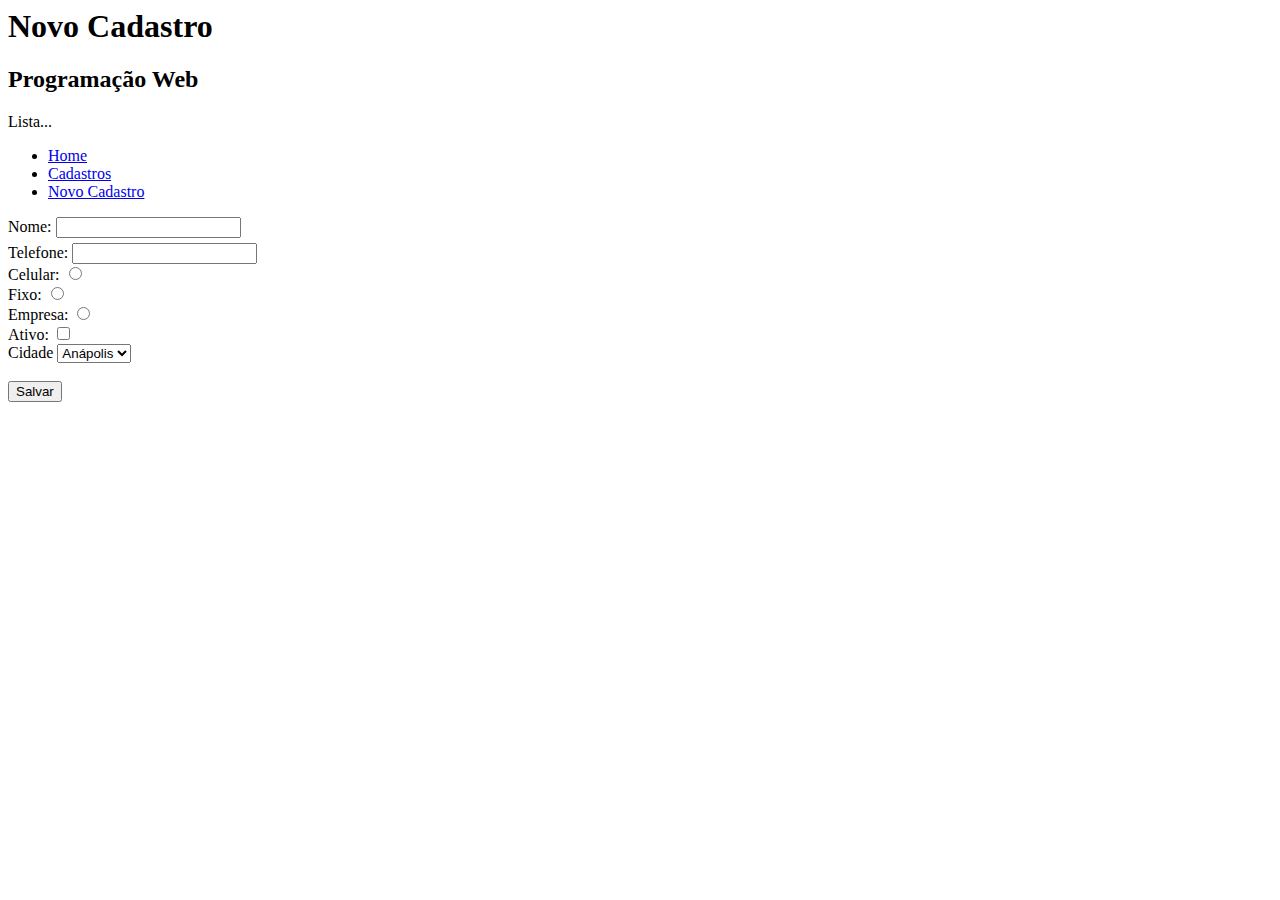
==== 5º Período Engenharia de Software/Programação Web/HTML/Aula 3/Aula 03.03.22/form.html @ d35b8c79 "Add files via upload" ====
<html>
	<head>
		<title>Hello World</title>
		<link rel="stylesheet" href="css\style.css">
	</head>
	<body>
		<h1>Novo Cadastro</h1>
		<h2>Programação Web</h2>
		<!-- Comentário -->
		<p>
			Lista...
		</p>
		<ul class="menu cor" id="menu-principal">
			<li><a href="home.html">Home</a></li>
			<li><a href="table.html">Cadastros</a></li>
			<li><a href="form.html">Novo Cadastro</a></li>
		</ul>
		
		<form method="post">
			<div>
				<label for="nome">Nome:</label>
				<input type="text" name="nome" class ="input-control" id="nome"/>
				<br>
			</div>
			
			<div>
				<label for="telefone">Telefone:</label>
				<input type="text" name="telefone" class ="input-control" id="telefone"/>
				<br>
			</div>
			
			<style>
			#telefone{ margin-top : 5px;}
			</style>
			
			<div>
				<label for="tipo">Celular:</label>
				<input type="radio" name="tipo-tel" value="Celular" class ="input-control" id="tipo"/>
				<br>
			</div>
			
			<div>
				<label for="tipo">Fixo:</label>
				<input type="radio" name="tipo-tel" value="Fixo" class ="input-control" id="tipo"/>
				<br>
			</div>
			
			<div>
				<label for="tipo">Empresa:</label>
				<input type="radio" name="tipo-tel" value="Empresa" class ="input-control" id="tipo"/>
				<br>
			</div>
			
			<div>
				<label for="">Ativo:</label>
				<input type="checkbox" name="status" value="1" class ="input-control" id="status"/>
				<br>
			</div>
			
			<div>
				<label for="idCidade">Cidade</label>
				<select name="id_cidade" class+"select" id="idCidade">
					<option value="1">Anápolis</option>
					<option value="2">Goiânia</option>
				</select>
			</div>
			<br>
			<button type="submit">Salvar</button>
			</form>
	</body>
</html>
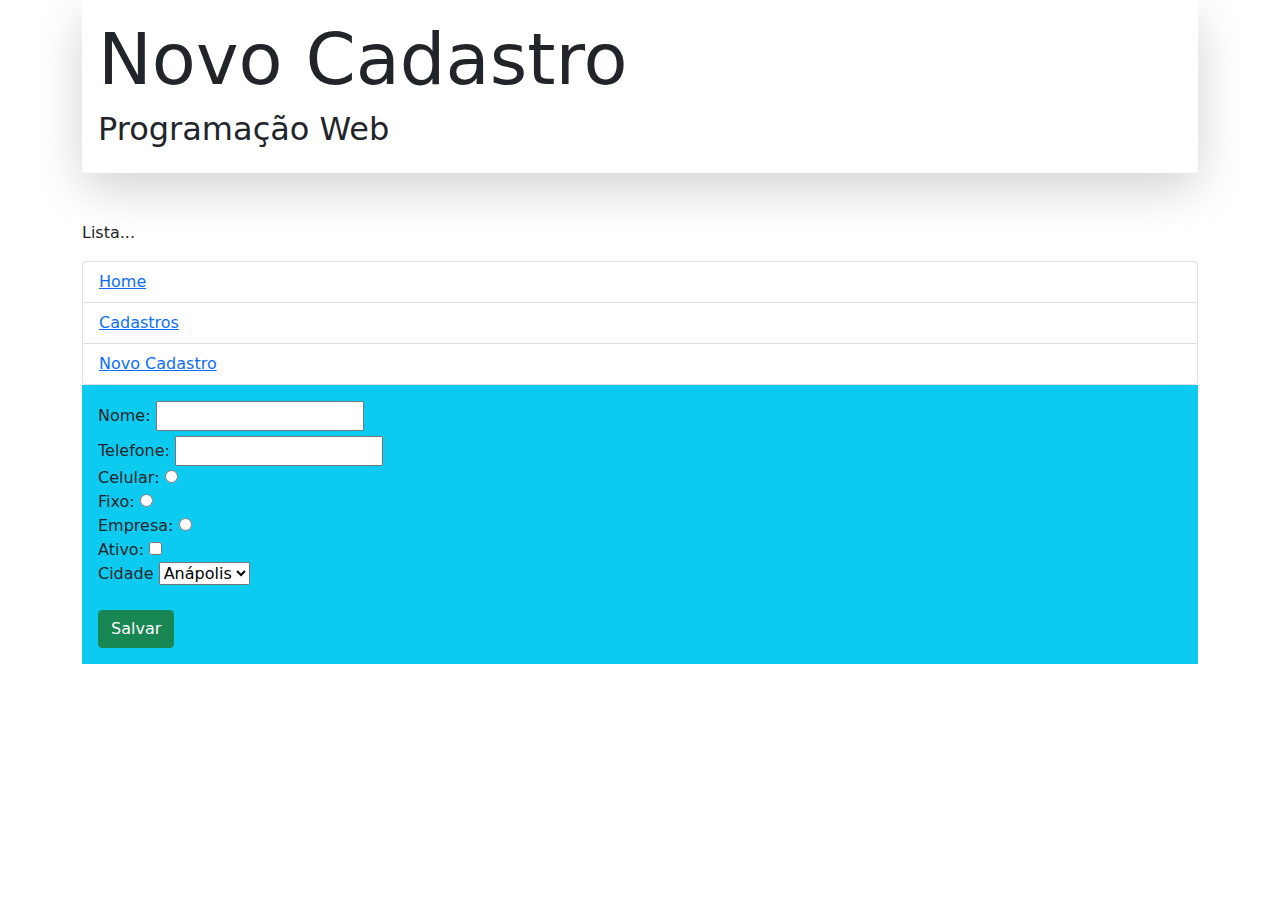
==== commit ca0a4d61: "Add files via upload" ====
--- a/5º Período Engenharia de Software/Programação Web/HTML/Aula 3/Aula 03.03.22/form.html
+++ b/5º Período Engenharia de Software/Programação Web/HTML/Aula 3/Aula 03.03.22/form.html
@@ -1,22 +1,28 @@
 <html>
 	<head>
-		<title>Hello World</title>
-		<link rel="stylesheet" href="css\style.css">
+		<title>Novo Cadastro</title>
+		<!-- Utilizar arquivo do bootstrap -->
+		<link rel="stylesheet" href=".\bootstrap-5.1.3-dist\css\bootstrap.min.css">
+		<!-- <link rel="stylesheet" href="css\style.css"> -->
 	</head>
 	<body>
-		<h1>Novo Cadastro</h1>
+		<div class="container">
+		<div class="shadow-lg p-3 mb-5 bg-body rounded">
+		<h1 class="display-2">Novo Cadastro</h1>
 		<h2>Programação Web</h2>
+		</div>
 		<!-- Comentário -->
 		<p>
 			Lista...
 		</p>
-		<ul class="menu cor" id="menu-principal">
-			<li><a href="home.html">Home</a></li>
-			<li><a href="table.html">Cadastros</a></li>
-			<li><a href="form.html">Novo Cadastro</a></li>
+		<ul class="list-group" id="menu-principal">
+			<li class="list-group-item"><a href="home.html">Home</a></li>
+			<li class="list-group-item"><a href="table.html">Cadastros</a></li>
+			<li class="list-group-item"><a href="form.html">Novo Cadastro</a></li>
 		</ul>
 		
 		<form method="post">
+		<div class="p-3 mb-2 bg-info text-dark">
 			<div>
 				<label for="nome">Nome:</label>
 				<input type="text" name="nome" class ="input-control" id="nome"/>
@@ -65,7 +71,9 @@
 				</select>
 			</div>
 			<br>
-			<button type="submit">Salvar</button>
+			<button type="submit" class="btn btn-success">Salvar</button>
+			</div>
 			</form>
+			</div>
 	</body>
 </html>